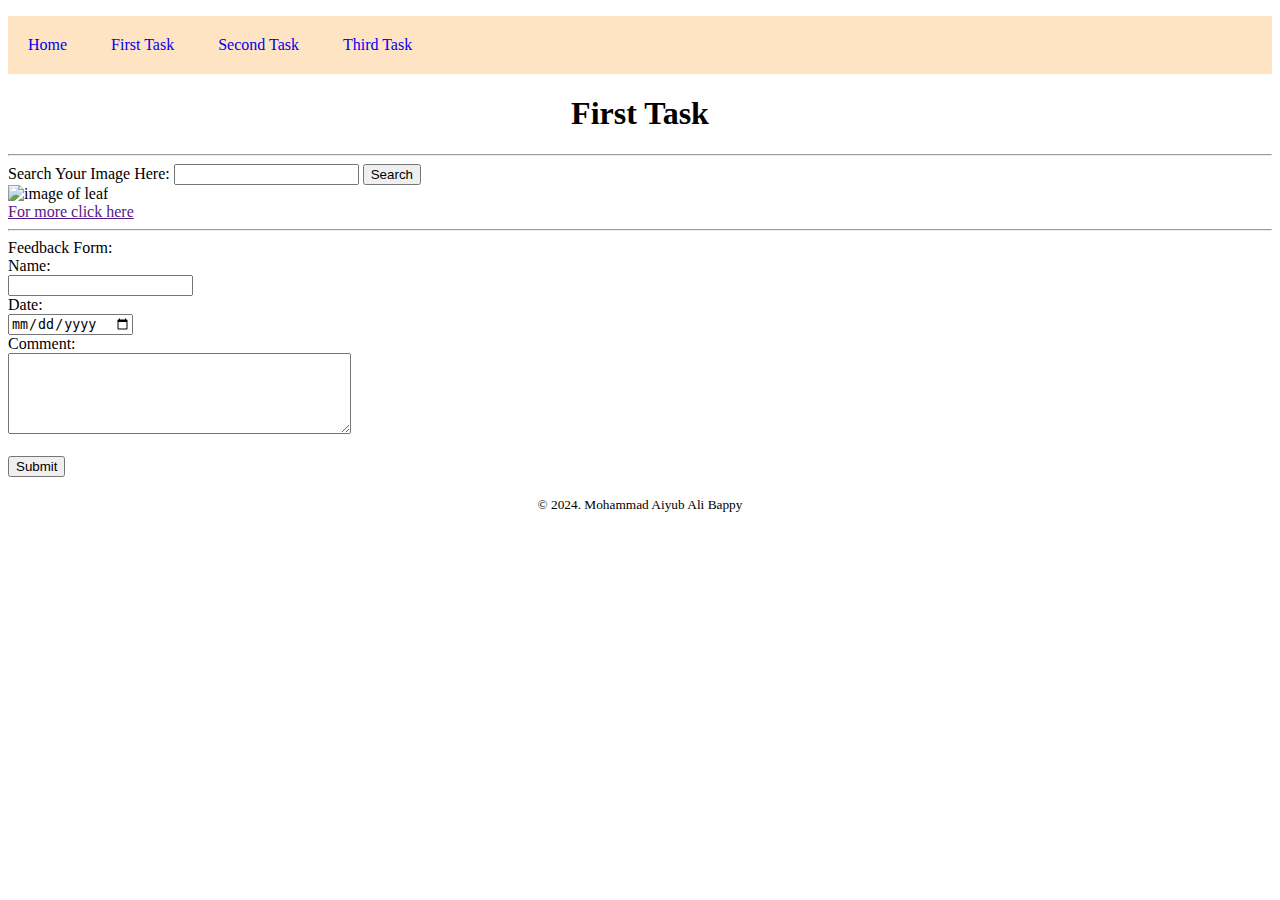
==== first-task.html @ f7e9e428 "first commit" ====
<!DOCTYPE html>
<html lang="en">
  <head>
    <meta charset="UTF-8" />
    <meta name="viewport" content="width=device-width, initial-scale=1.0" />
    <title>First Task</title>
    <link rel="stylesheet" href="/styles/index.css" />
  </head>
  <body>
    <header>
      <nav>
        <ul>
          <li><a href="index.html">Home</a></li>
          <li><a href="first-task.html">First Task</a></li>
          <li><a href="second-task.html">Second Task</a></li>
          <li><a href="third-task.html">Third Task</a></li>
        </ul>
      </nav>
    </header>
    <main>
      <h1 align="center">First Task</h1>

      <div class="header">
        <hr />
        <label for="search"
          >Search Your Image Here: <input type="text"
        /></label>
        <button>Search</button>
      </div>

      <div>
        <img
          width="350px"
          src="https://images.unsplash.com/photo-1587302186428-d3753405ffed?w=400&auto=format&fit=crop&q=60&ixlib=rb-4.0.3&ixid=M3wxMjA3fDB8MHxzZWFyY2h8NDg5fHx3aGl0ZSUyMCUyMGJhY2tncm91bmR8ZW58MHx8MHx8fDA%3D"
          alt="image of leaf"
        />
        <br />
        <a href="">For more click here</a>
      </div>
      <hr />
      <form>
        <label for="">Feedback Form:</label><br />

        <label for="name">Name: </label><br /><input type="text" /><br />

        <label for="date">Date: <br /><input type="date" /></label><br />

        <label for="comment">Comment: </label><br />

        <textarea name="" id="" cols="40" rows="5"></textarea><br /><br />

        <button>Submit</button>
      </form>
    </main>
    <br />
    <footer align="center">
      <small>&copy; 2024. Mohammad Aiyub Ali Bappy</small>
    </footer>
  </body>
</html>
---- styles/index.css ----
/* *{
    margin-left: 10px;
    margin-right: 10px;
} */
nav ul li{
    display: inline-block;
    padding: 20px;
}

li:hover {
    background-color: aqua;
}
ul{
    background-color: bisque;
    padding: 0px;
}
nav li a{
    text-decoration: none;
}


/* Third Task */
td, th{
    padding: 5px;
}
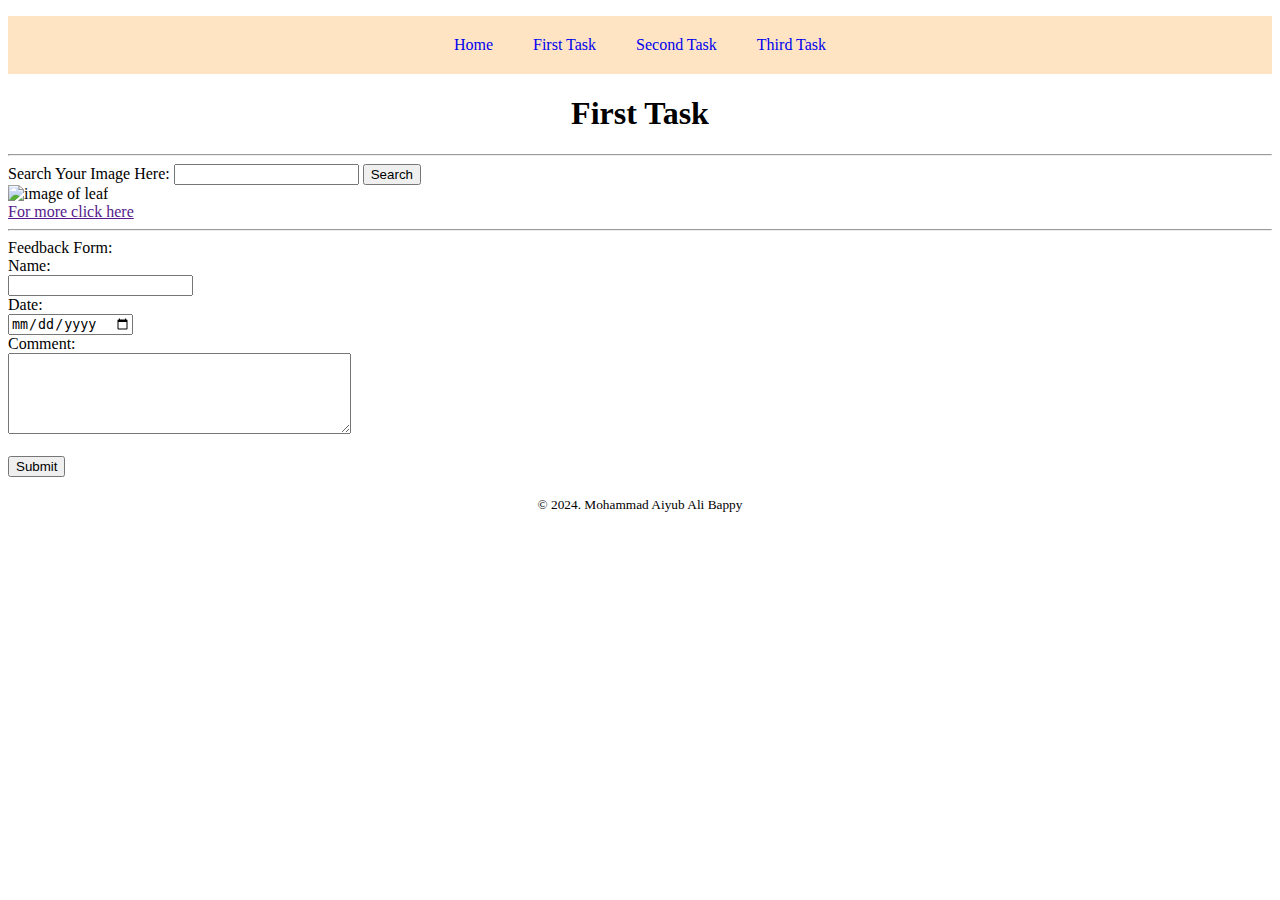
==== commit a010f110: "/ issue testing" ====
--- a/first-task.html
+++ b/first-task.html
@@ -4,7 +4,7 @@
     <meta charset="UTF-8" />
     <meta name="viewport" content="width=device-width, initial-scale=1.0" />
     <title>First Task</title>
-    <link rel="stylesheet" href="/styles/index.css" />
+    <link rel="stylesheet" href="styles/index.css" />
   </head>
   <body>
     <header>
--- a/styles/index.css
+++ b/styles/index.css
@@ -2,9 +2,14 @@
     margin-left: 10px;
     margin-right: 10px;
 } */
-nav ul li{
+nav ul li a{
     display: inline-block;
     padding: 20px;
+    text-decoration: none;
+    list-style: none;
+}
+nav ul li{
+    list-style: none;
 }
 
 li:hover {
@@ -13,9 +18,8 @@
 ul{
     background-color: bisque;
     padding: 0px;
-}
-nav li a{
-    text-decoration: none;
+    display: flex;
+    justify-content: center
 }
 
 
